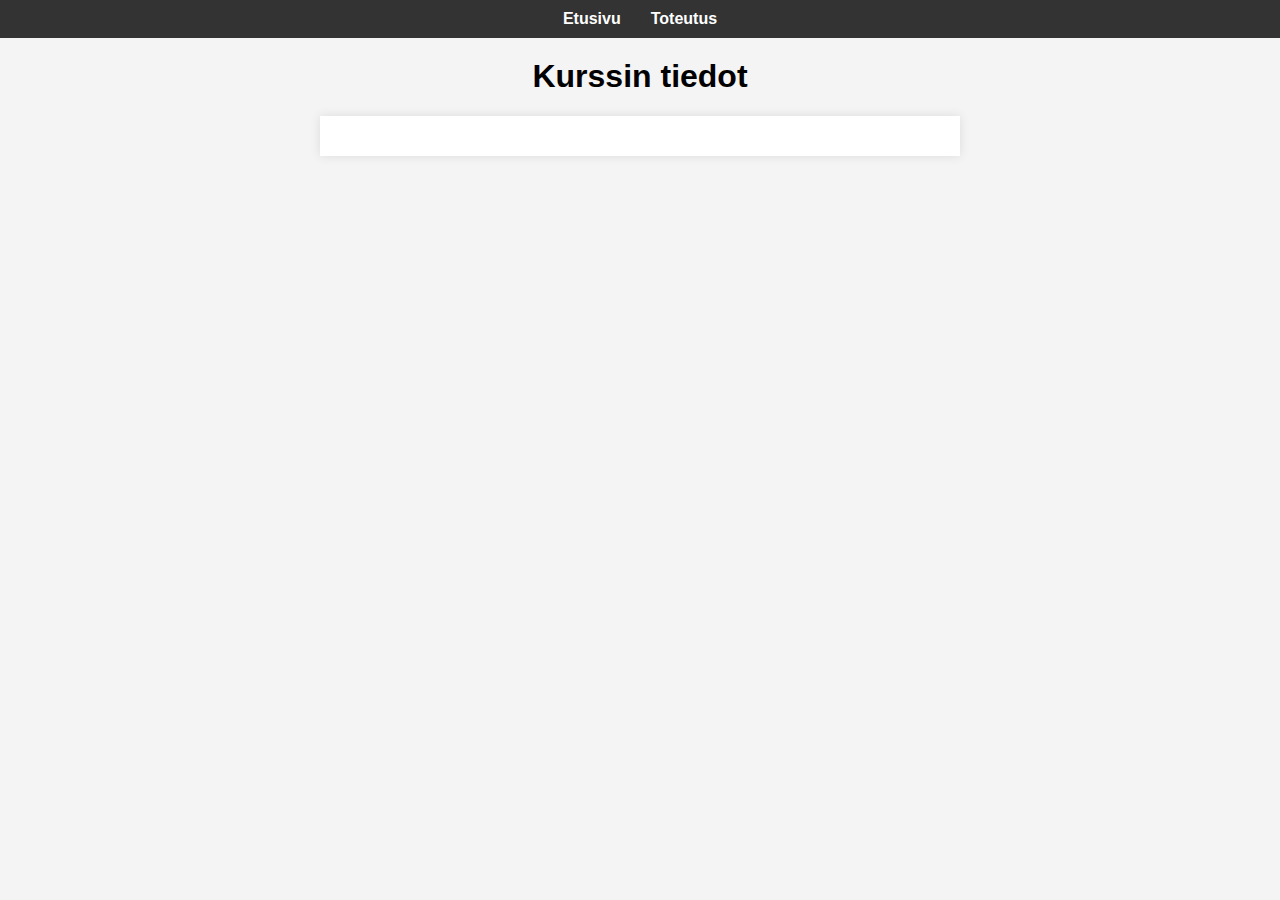
==== toteutus.html @ ddeb6435 "Add files via upload" ====
<!DOCTYPE html>
<html lang="fi">
<head>
    <meta charset="UTF-8">
    <meta name="viewport" content="width=device-width, initial-scale=1.0">
    <title>Toteutus</title>
    <link rel="stylesheet" href="styles.css"> <!-- Liittää tyylitiedoston -->
</head>
<body>
    <header>
        <nav>
            <ul>
                <li><a href="index.html">Etusivu</a></li>
                <li><a href="toteutus.html">Toteutus</a></li>
            </ul>
        </nav>
    </header>
    
    <main>
        <h1>Kurssin tiedot</h1>
        <div id="course-info">
            <!-- Kurssin tiedot tulevat tänne -->
        </div>
    </main>

    <script>
        // Fetchataan JSON-data Mocky-palvelimelta
        fetch('https://run.mocky.io/v3/299fe19b-34c2-463a-8b51-1b9a4e2007b6')
            .then(response => response.json())
            .then(data => {
                const courseInfoDiv = document.getElementById('course-info');
                
                // Luodaan HTML-koodia JSON-datan perusteella
                const courseInfoHTML = `
                    <h2>${data.course.name}</h2>
                    <p>Osallistujia: ${data.course.participants_count}</p>
                    <p>Kurssi alkaa: ${data.course.start_date}</p>
                    <p>Kurssi päättyy: ${data.course.end_date}</p>
                    <p>Kesto viikkoina: ${data.course.duration_weeks}</p>
                    <h3>Osallistujat:</h3>
                    <ul>
                        ${data.course.participants.map(participant => `<li>${participant.name}</li>`).join('')}
                    </ul>
                    <img src="${data.course.course_image}" alt="Kurssin kuva">
                `;
                
                courseInfoDiv.innerHTML = courseInfoHTML;
            })
            .catch(error => {
                console.error('Error fetching course data:', error);
            });
    </script>
</body>
</html>
---- styles.css ----
body {
    font-family: Arial, sans-serif;
    background-color: #f4f4f4;
    margin: 0;
    padding: 0;
}

header {
    background-color: #333;
    color: white;
    padding: 10px 0;
    text-align: center;
}

nav ul {
    list-style: none;
    padding: 0;
    margin: 0;
    display: flex;
    justify-content: center;
}

nav ul li {
    margin: 0 15px;
}

nav ul li a {
    color: white;
    text-decoration: none;
    font-weight: bold;
}

h1 {
    text-align: center;
    margin-top: 20px;
}

/* Tyylit toteutus.html:lle */
#course-info {
    background-color: white;
    padding: 20px;
    max-width: 600px;
    margin: 20px auto;
    box-shadow: 0 0 10px rgba(0, 0, 0, 0.1);
}

#course-info h2 {
    margin-top: 0;
}

#course-info ul {
    list-style: none;
    padding: 0;
}

#course-info ul li {
    background-color: #eee;
    margin: 5px 0;
    padding: 5px;
    border-radius: 5px;
}

#course-info img {
    max-width: 100%;
    height: auto;
    display: block;
    margin: 20px auto;
}

/* Uudet tyylit index.html:lle */
p#welcome-message {
    margin-top: 20px;
    font-size: 18px;
    color: #333;
}

img#welcome-image {
    max-width: 100%;
    height: auto;
    margin-top: 20px;
}
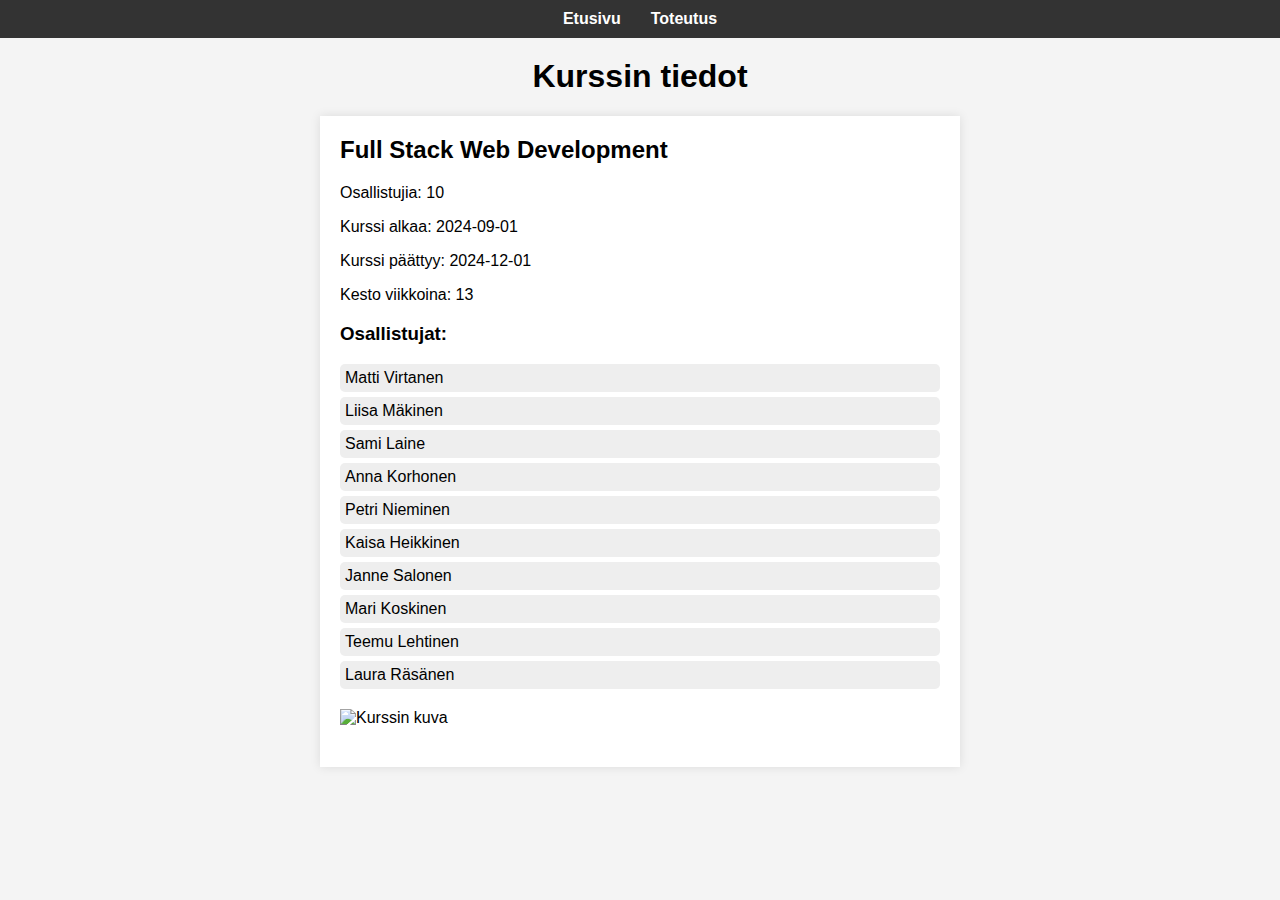
==== commit fadc03f6: "Update toteutus.html" ====
--- a/toteutus.html
+++ b/toteutus.html
@@ -25,7 +25,7 @@
 
     <script>
         // Fetchataan JSON-data Mocky-palvelimelta
-        fetch('https://run.mocky.io/v3/299fe19b-34c2-463a-8b51-1b9a4e2007b6')
+        fetch('https://watisdiz.github.io/WebDevelopment/data.json')
             .then(response => response.json())
             .then(data => {
                 const courseInfoDiv = document.getElementById('course-info');
